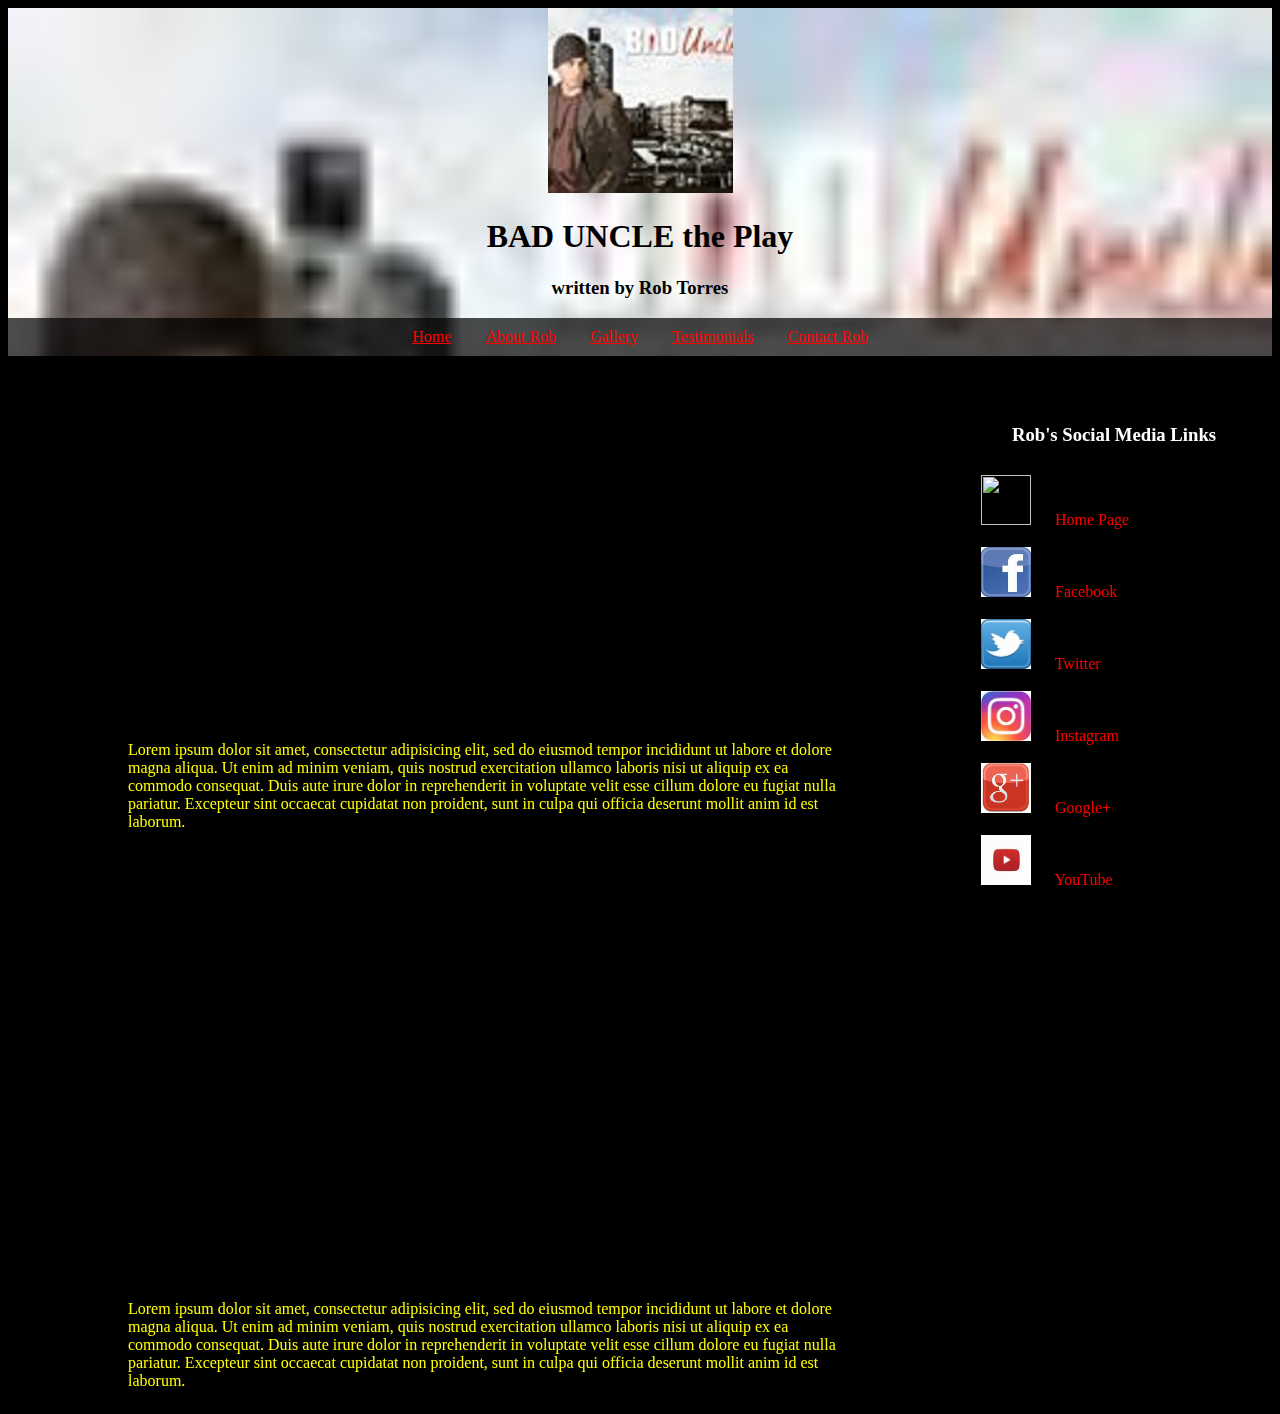
==== announcement-joetorres/index.html @ 34a8ab69 "Announcement Assignment upload" ====
<!-- Bad Uncle Announcement -->

<!DOCTYPE html>
<html>
<head>
	<title>Bad Uncle the Play</title>
	<link rel="stylesheet" type="text/css" href="css/baduncle.css">
</head>
<body>

<!-- The following header will be used on every page -->

<header>
<div>
	<img src="images/baduncleproject250.jpg">
    <h1>BAD UNCLE the Play</h1>
    <h3>written by Rob Torres</h3>
</div>
<div>
	<nav>
		<ul>
	      <li><a href="baduncle.html">Home</a></li>
	 	  <li><a href="about.html">About Rob</a></li>    
	      <li><a href="gallery.html">Gallery</a></li>
	      <li><a href="testimonials.html">Testimonials</a></li>
	      <li><a href="contact.html">Contact Rob</a></li>       
	    </ul>
	</nav>
</div>
</header>

<!-- I'm creating one main container to house 3 divs--2 divs sharing the left side [one video and one description] and one sidebar on the right side.
I'm using Flexbox in the CSS so that the left side occupies 75% of the page and the sidebar only 25%
 -->
<div class="container">
	<div class="column-one">
		<div class="video">
			<iframe width="560" height="315" src="https://www.youtube.com/embed/WWJoRBtK_YM" frameborder="0" allowfullscreen></iframe>"
		</div>

		<div class="description">
			<p>
				Lorem ipsum dolor sit amet, consectetur adipisicing elit, sed do eiusmod
				tempor incididunt ut labore et dolore magna aliqua. Ut enim ad minim veniam,
				quis nostrud exercitation ullamco laboris nisi ut aliquip ex ea commodo
				consequat. Duis aute irure dolor in reprehenderit in voluptate velit esse
				cillum dolore eu fugiat nulla pariatur. Excepteur sint occaecat cupidatat non
				proident, sunt in culpa qui officia deserunt mollit anim id est laborum.
			</p>
		</div>
	</div>

<!-- I'm creating one main container to house 3 divs  as I did before--2 divs sharing the left side [one video and one description] and one sidebar on the right side which shall remain empty for spacing purposes
 -->
	<div class="sidebar">
		<h3 class="social">Rob's Social Media Links</h5>
		<nav>
			<ul>
			  <li class="block"><a class="no-underline" href="https://about.me/rob.torres"><img src="images/robhome.jpg" height="50" width="50">&nbsp &nbsp &nbsp Home Page</a></li><br>
		      <li class="block"><a class="no-underline" href="https://www.facebook.com/pages/Rob-Torres/209508271279?ref=hl"><img src="images/facebook.jpeg" height="50" width="50">&nbsp &nbsp &nbsp Facebook</a></li><br>
		 	  <li class="block"><a class="no-underline" href="https://twitter.com/robtorrescomedy"><img src="images/twitter.jpeg" height="50" width="50">&nbsp &nbsp &nbsp Twitter</a></li><br>
		      <li class="block"><a class="no-underline" href="http://instagram.com/robtorrescomedy"><img src="images/instagram.jpeg" height="50" width="50">&nbsp &nbsp &nbsp Instagram</a></li><br>
		      <li class="block"><a class="no-underline" href="https://plus.google.com/103458042240446916568/posts"><img src="images/google.jpeg" height="50" width="50">&nbsp &nbsp &nbsp Google+</a></li><br>
		      <li class="block"><a class="no-underline" href="https://www.youtube.com/channel/UCvAFH0JLGvm9tUS5NiCXw-w"><img src="images/youtube.jpeg" height="50" width="50">&nbsp &nbsp &nbsp YouTube</a></li> 
		    </ul>
		</nav>
	</div>

</div>
	
<div class="container">
	<div class="column-one">
		<div class="video">
			<iframe width="560" height="315" src="https://www.youtube.com/embed/iLKyI6oT9TM" frameborder="0" allowfullscreen></iframe>
		</div>

		<div class="description">
			<p>
				Lorem ipsum dolor sit amet, consectetur adipisicing elit, sed do eiusmod
				tempor incididunt ut labore et dolore magna aliqua. Ut enim ad minim veniam,
				quis nostrud exercitation ullamco laboris nisi ut aliquip ex ea commodo
				consequat. Duis aute irure dolor in reprehenderit in voluptate velit esse
				cillum dolore eu fugiat nulla pariatur. Excepteur sint occaecat cupidatat non
				proident, sunt in culpa qui officia deserunt mollit anim id est laborum.
			</p>
		</div>
	</div>

	<div class="sidebar2">

	</div>

</div>

</body>
</html>
---- announcement-joetorres/css/baduncle.css ----
/*Bad Uncle CSS*/

body{
	background-color: black;
}

a {
	color: red;
	padding: 5px
}
p {
	color: yellow;
}
header {

	background-color: black;
	text-align: center;
	background-image: url(../images/baduncleproject.jpg);
	background-size: cover;
	color: white;
	position: relative;
}
nav { 
	color: red;
}
ul {
  padding: 10px;
  background: rgba(0,0,0,0.7);
}
li {
  display: inline;
  padding: 0px 10px 0px 10px;
}

.block {
	display: block;
}
h1 {
	color: black;
}
h3 {
	color: black;
}
.social {
	color: white;
	text-align: center;
}
.container {
	width: 100%;
	margin: 50px auto 0 auto;
	display: flex;
	justify-content: space-between;
}
.column-one {
	flex: 75%;
	display: flex;
	flex-direction: column;
}
.video {
	flex: 1;
	margin: auto;
}
.description {
	flex: 1;
	margin: 0 120px;
}
.sidebar {
	flex: 25%;
	text-decoration: none;
}
.sidebar2 {
	flex: 25%;
}
.no-underline {;
	text-decoration: none;
}
table {
	color: white;
	flex: 1;
	margin: auto;
}

td img{
	border: 3px solid red;
	border-spacing: 0;
	border-radius: 20%
}
.contact {
	flex-basis: 75%;
	display: flex;
	flex-direction: column;
	border: 3px solid red;
	margin: 0 50px 0 50px;
}


.video2 {
	width: 75%
	margin: 50px 100px 0 100px;
}

.head {
	border: 3px solid red;
}

.testimony {
	display: flex;
	border: 3px solid red;
	justify-content: center;
}

.name {
	flex: 1;
	justify-content: center;
}
.review {
	flex: 2;
	margin: auto;
	padding: 0 10px 0 0;
}
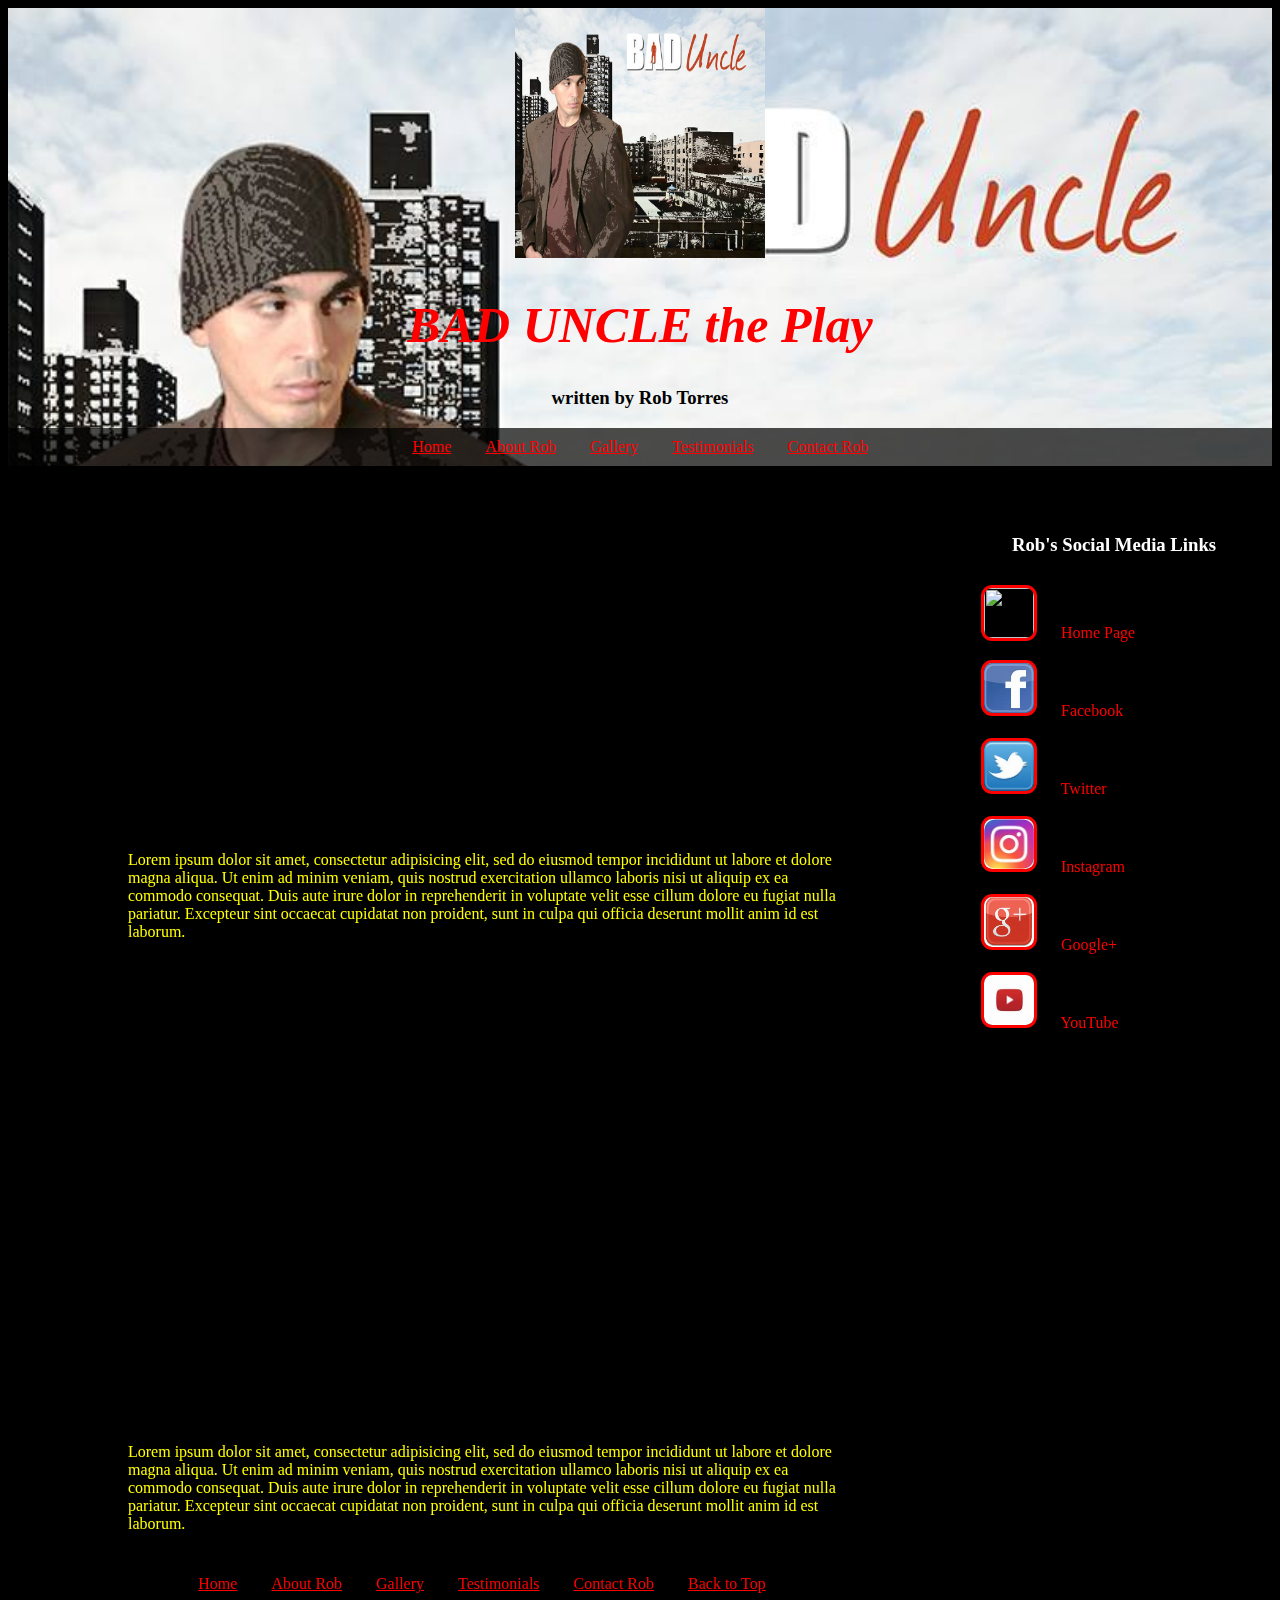
==== commit 965cfaae: "Updated Assignment Project" ====
--- a/announcement-joetorres/index.html
+++ b/announcement-joetorres/index.html
@@ -12,14 +12,14 @@
 
 <header>
 <div>
-	<img src="images/baduncleproject250.jpg">
+	<img src="images/baduncleprofile.jpg" height="250px" width="250">
     <h1>BAD UNCLE the Play</h1>
     <h3>written by Rob Torres</h3>
 </div>
 <div>
 	<nav>
 		<ul>
-	      <li><a href="baduncle.html">Home</a></li>
+	      <li><a href="index.html">Home</a></li>
 	 	  <li><a href="about.html">About Rob</a></li>    
 	      <li><a href="gallery.html">Gallery</a></li>
 	      <li><a href="testimonials.html">Testimonials</a></li>
@@ -92,5 +92,18 @@
 
 </div>
 
+<footer>
+	<nav>
+		<ul>
+	      <li><a href="index.html">Home</a></li>
+	 	  <li><a href="about.html">About Rob</a></li>    
+	      <li><a href="gallery.html">Gallery</a></li>
+	      <li><a href="testimonials.html">Testimonials</a></li>
+	      <li><a href="contact.html">Contact Rob</a></li>
+	      <li><a href="index.html">Back to Top</a></li>       
+	    </ul>
+	</nav>
+</footer>
+
 </body>
 </html>--- a/announcement-joetorres/css/baduncle.css
+++ b/announcement-joetorres/css/baduncle.css
@@ -12,13 +12,18 @@
 	color: yellow;
 }
 header {
-
-	background-color: black;
+	height: 100px
+	background-color: red;
 	text-align: center;
-	background-image: url(../images/baduncleproject.jpg);
+	background-image: url(../images/baduncleprofile.jpg);
 	background-size: cover;
 	color: white;
 	position: relative;
+	width: 100%;
+}
+footer {
+		text-align: center;
+		width: 75%
 }
 nav { 
 	color: red;
@@ -36,7 +41,9 @@
 	display: block;
 }
 h1 {
-	color: black;
+	color: red;
+	font-style: italic;
+	font-size: 50px;
 }
 h3 {
 	color: black;
@@ -52,7 +59,7 @@
 	justify-content: space-between;
 }
 .column-one {
-	flex: 75%;
+	flex-basis: 75%;
 	display: flex;
 	flex-direction: column;
 }
@@ -85,23 +92,29 @@
 	border-spacing: 0;
 	border-radius: 20%
 }
-.contact {
+
+li img {
+	border: 3px solid red;
+	border-spacing: 0;
+	border-radius: 20%
+}
+
+
+.column {
 	flex-basis: 75%;
 	display: flex;
 	flex-direction: column;
+	padding-left: 100px;
+	padding-right: 10px;
 	border: 3px solid red;
 	margin: 0 50px 0 50px;
 }
-
 
 .video2 {
 	width: 75%
 	margin: 50px 100px 0 100px;
 }
 
-.head {
-	border: 3px solid red;
-}
 
 .testimony {
 	display: flex;
@@ -119,4 +132,62 @@
 	padding: 0 10px 0 0;
 }
 
+.red {
+	color: red;
+}
 
+	.modalDialog {
+	position: fixed;
+	font-family: Arial, Helvetica, sans-serif;
+	top: 0;
+	right: 0;
+	bottom: 0;
+	left: 0;
+	background: rgba(0,0,0,0.9);
+	z-index: 99999;
+	opacity:0;
+	-webkit-transition: opacity 400ms ease-in;
+	-moz-transition: opacity 400ms ease-in;
+	transition: opacity 400ms ease-in;
+	pointer-events: none;
+}
+.modalDialog:target {
+	opacity:1;
+	pointer-events: auto;
+}
+
+.modalDialog > div {
+	width: 400px;
+	position: relative;
+	margin: 10% auto;
+	padding: 5px 20px 13px 20px;
+	border-radius: 10px;
+	background: #000;
+	background: -moz-linear-gradient(#fff, #999);
+	background: -webkit-linear-gradient(#fff, #999);
+	background: -o-linear-gradient(#fff, #999);
+}
+.close {
+	background: #606061;
+	color: #FFFFFF;
+	line-height: 25px;
+	position: absolute;
+	right: -12px;
+	text-align: center;
+	top: -10px;
+	width: 24px;
+	text-decoration: none;
+	font-weight: bold;
+	-webkit-border-radius: 12px;
+	-moz-border-radius: 12px;
+	border-radius: 12px;
+	-moz-box-shadow: 1px 1px 3px #000;
+	-webkit-box-shadow: 1px 1px 3px #000;
+	box-shadow: 1px 1px 3px #000;
+}
+
+.close:hover { background: #00d9ff; }
+
+
+
+
